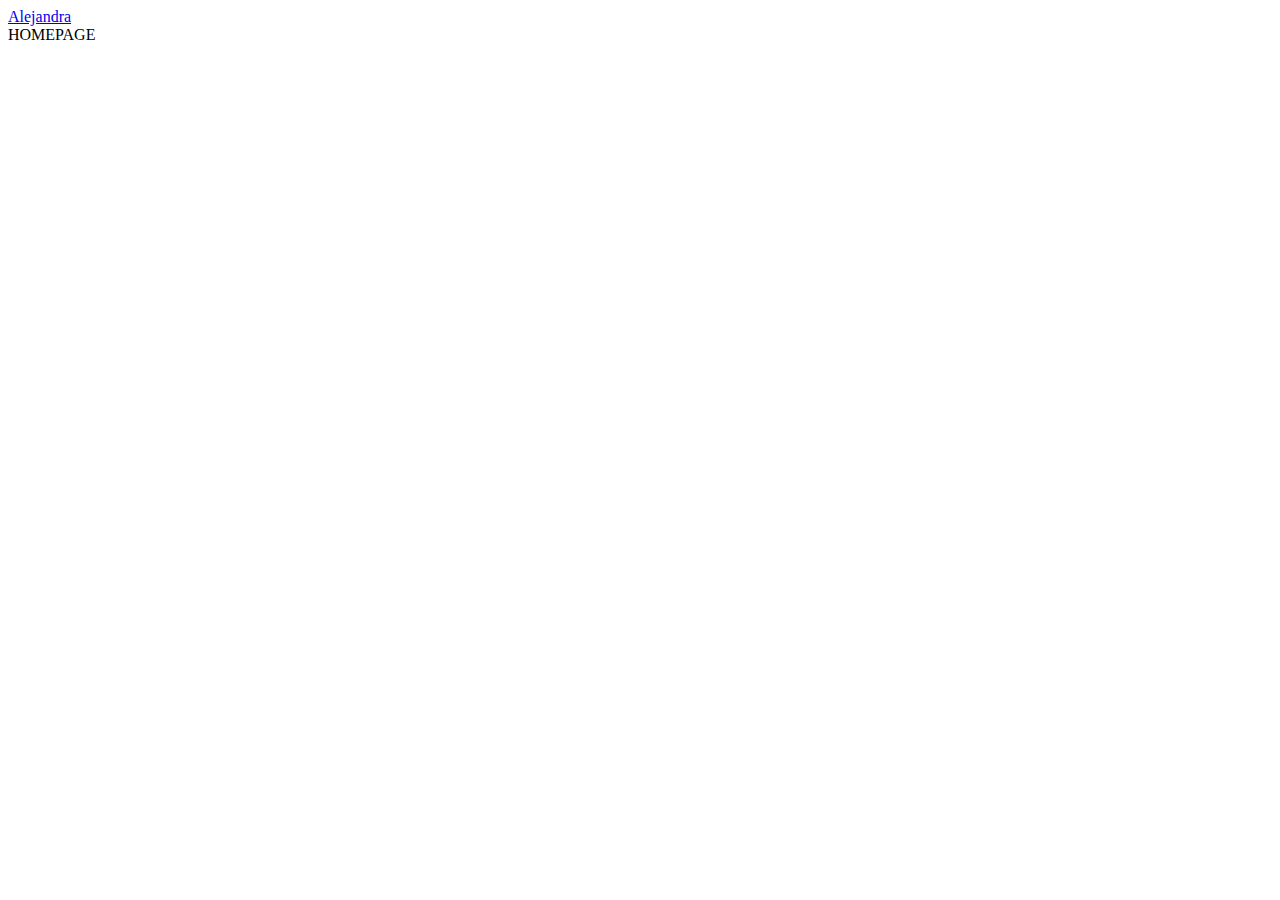
==== index.html @ a3d8ac44 "primer commit" ====
<!DOCTYPE html>
<html lang="en">
<head>
    <meta charset="UTF-8">
    <meta name="viewport" content="width=device-width, initial-scale=1.0">
    <title>Encanto creativo</title>
</head>
<body>
    <nav>
        <a href="./alejandra/alejandras_page.html">Alejandra</a>
        <a href="./valeria/valerias_page.html"></a>
    </nav>
    <section>HOMEPAGE</section>
</body>
</html>
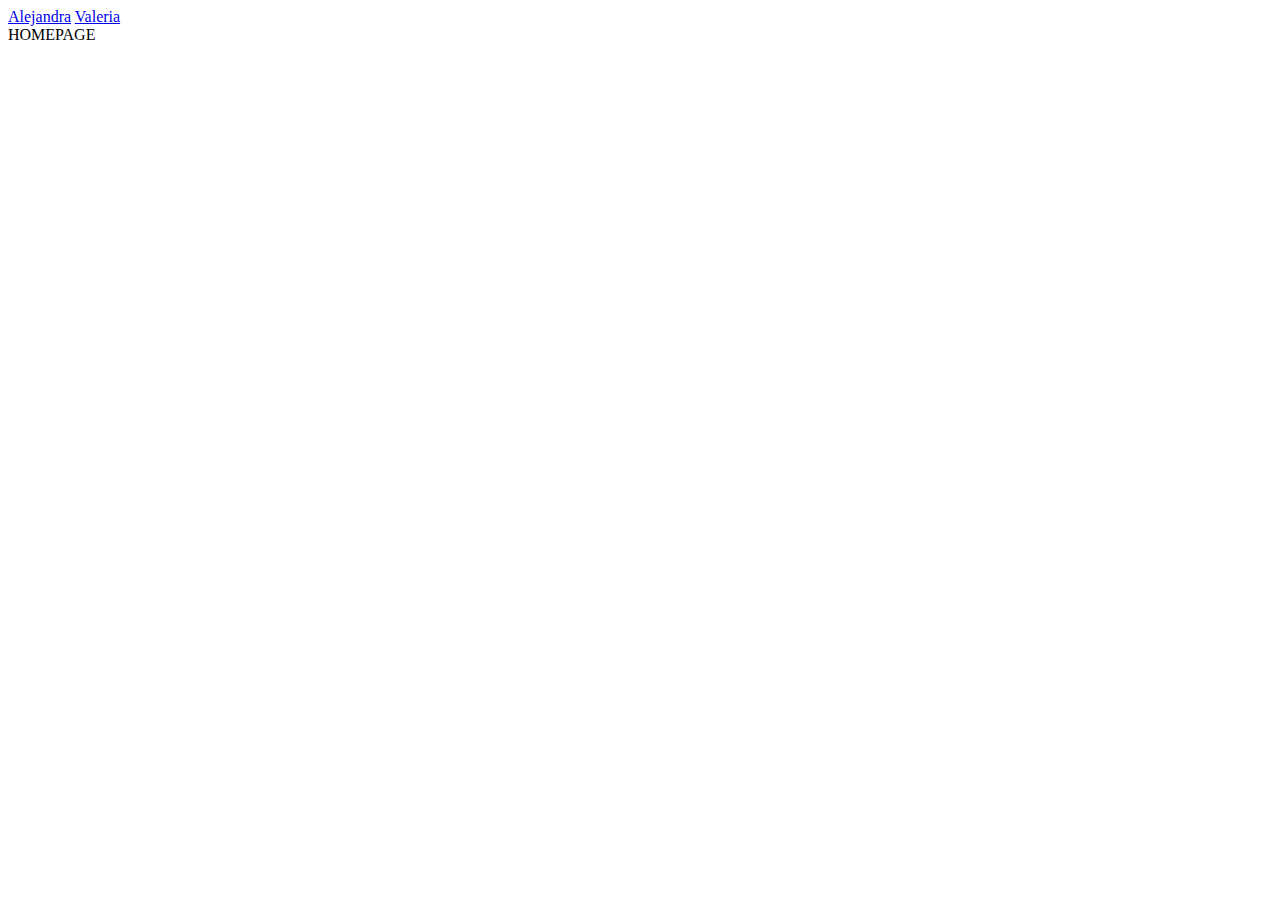
==== commit 226289fc: "actualizo paginas valeria y alejandra" ====
--- a/index.html
+++ b/index.html
@@ -8,7 +8,7 @@
 <body>
     <nav>
         <a href="./alejandra/alejandras_page.html">Alejandra</a>
-        <a href="./valeria/valerias_page.html"></a>
+        <a href="./valeria/valerias_page.html">Valeria</a>
     </nav>
     <section>HOMEPAGE</section>
 </body>
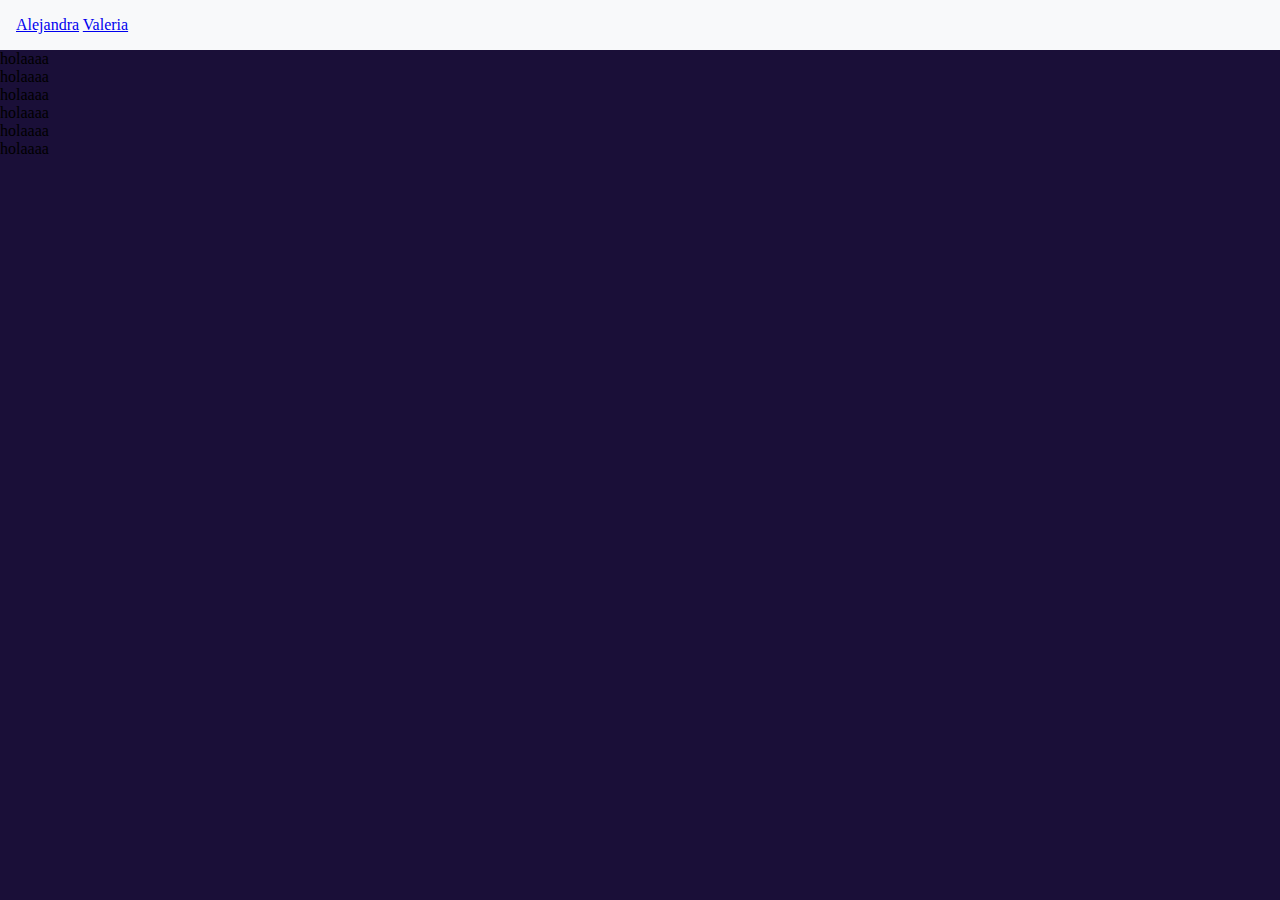
==== commit e04986da: "comienzo homepage" ====
--- a/index.html
+++ b/index.html
@@ -3,6 +3,10 @@
 <head>
     <meta charset="UTF-8">
     <meta name="viewport" content="width=device-width, initial-scale=1.0">
+    <link rel="preconnect" href="https://fonts.googleapis.com">
+    <link rel="preconnect" href="https://fonts.gstatic.com" crossorigin>
+    <link href="https://fonts.googleapis.com/css2?family=Inter:wght@100..900&display=swap" rel="stylesheet">
+    <link rel="stylesheet" href="./index_styles.css">
     <title>Encanto creativo</title>
 </head>
 <body>
@@ -10,6 +14,14 @@
         <a href="./alejandra/alejandras_page.html">Alejandra</a>
         <a href="./valeria/valerias_page.html">Valeria</a>
     </nav>
-    <section>HOMEPAGE</section>
+    
+    <main class="main">
+        <div>holaaaa</div>
+        <div>holaaaa</div>
+        <div>holaaaa</div>
+        <div>holaaaa</div>
+        <div>holaaaa</div>
+        <div>holaaaa</div>
+    </main>
 </body>
 </html>--- a/index_styles.css
+++ b/index_styles.css
@@ -0,0 +1,25 @@
+* {
+    margin: 0;
+    padding: 0;
+    box-sizing: border-box;
+}
+
+body{
+    height: 100vh;
+    width: 100vw;
+    background-color: rgb(26, 15, 56);
+}
+
+nav {
+    background-color: #f8f9fa; /* Puedes ajustar el color de fondo del nav si lo deseas */
+    padding: 1rem;
+}
+
+.main {
+    background-image: url("https://img.freepik.com/foto-gratis/petalo-belleza-margarita-verano-cerca-purpura-al-aire-libre-ia-generativa_188544-8633.jpg"); /* Asegúrate de colocar la ruta correcta de tu imagen */
+    background-size: cover;
+    background-position: center;
+    background-repeat: no-repeat;
+    width: 800px;
+    height: 80%;
+}
